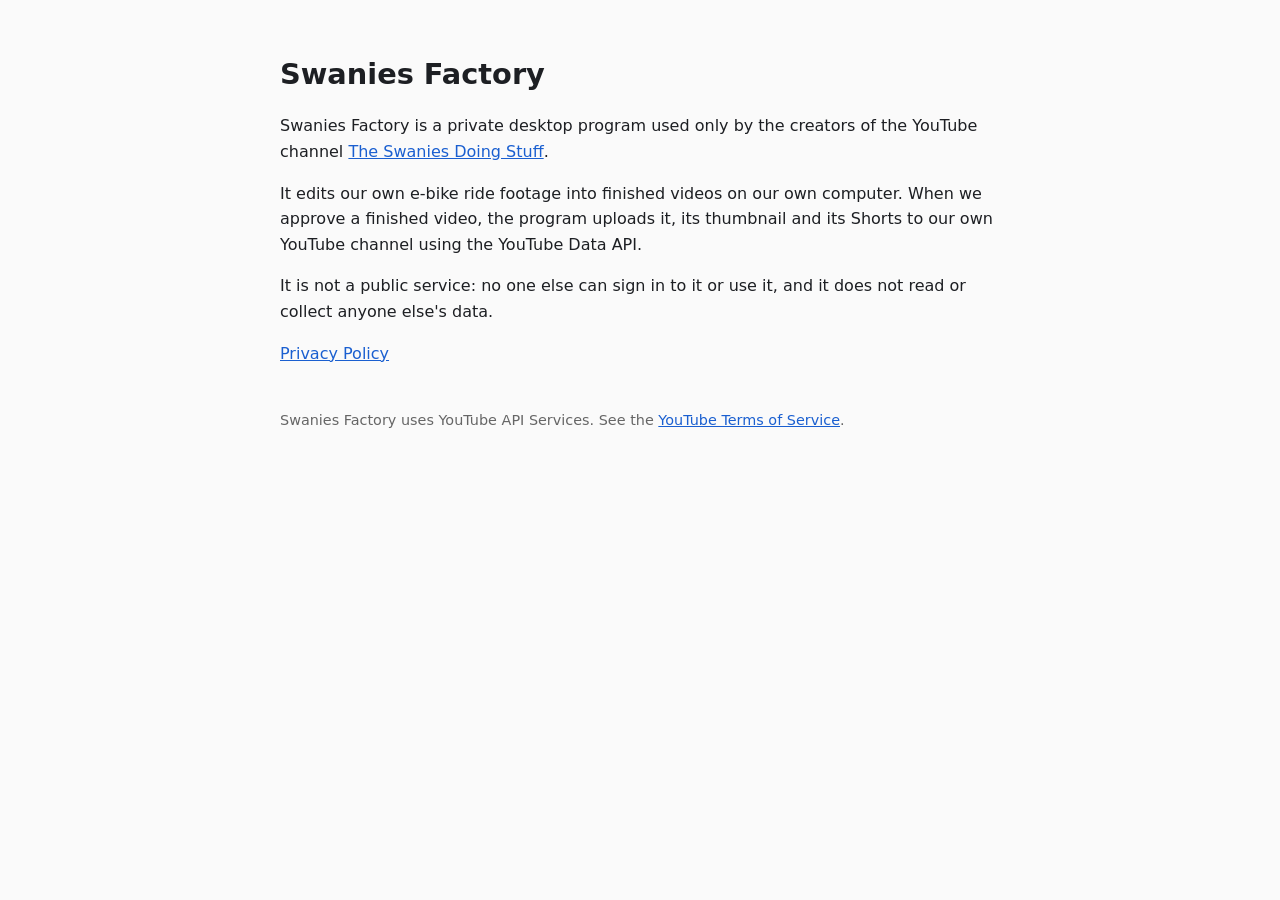
==== index.html @ 84ba6eb2 "Swanies Factory home page and privacy policy for the YouTube API audit and Google sign-in branding C" ====
<!doctype html>
<html lang="en"><head><meta charset="utf-8"><meta name="viewport" content="width=device-width,initial-scale=1">
<title>Swanies Factory</title><link rel="stylesheet" href="style.css"></head>
<body>
<h1>Swanies Factory</h1>
<p>Swanies Factory is a private desktop program used only by the creators of the YouTube channel
<a href="https://www.youtube.com/@Swanies-Doing-Stuff">The Swanies Doing Stuff</a>.</p>
<p>It edits our own e-bike ride footage into finished videos on our own computer. When we approve a finished video,
the program uploads it, its thumbnail and its Shorts to our own YouTube channel using the YouTube Data API.</p>
<p>It is not a public service: no one else can sign in to it or use it, and it does not read or collect anyone else's data.</p>
<p><a href="privacy.html">Privacy Policy</a></p>
<footer>Swanies Factory uses YouTube API Services. See the <a href="https://www.youtube.com/t/terms">YouTube Terms of Service</a>.</footer>
</body></html>
---- style.css ----
body{font-family:system-ui,Segoe UI,Arial,sans-serif;max-width:720px;margin:0 auto;padding:32px 16px;line-height:1.6;color:#1d1f23;background:#fafafa}
h1{font-size:1.8em;margin-bottom:.2em}h2{margin-top:1.6em}a{color:#1a5fd0}footer{margin-top:3em;font-size:.9em;color:#666}
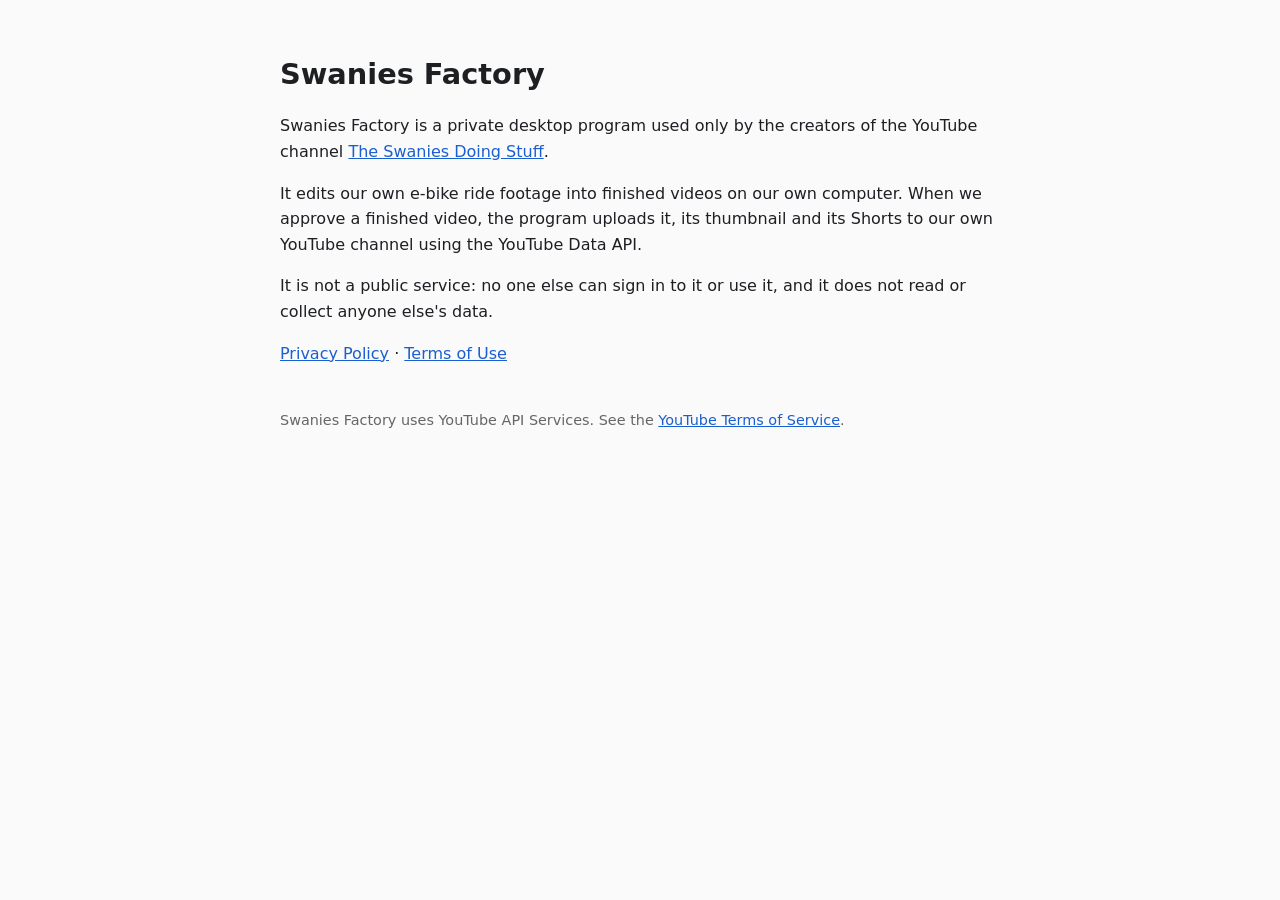
==== commit b30a8e67: "Terms of Use page, linked from home and privacy policy Co-Authored-By: Claude Opus 5.5 <noreply@anth" ====
--- a/index.html
+++ b/index.html
@@ -8,6 +8,6 @@
 <p>It edits our own e-bike ride footage into finished videos on our own computer. When we approve a finished video,
 the program uploads it, its thumbnail and its Shorts to our own YouTube channel using the YouTube Data API.</p>
 <p>It is not a public service: no one else can sign in to it or use it, and it does not read or collect anyone else's data.</p>
-<p><a href="privacy.html">Privacy Policy</a></p>
+<p><a href="privacy.html">Privacy Policy</a> · <a href="terms.html">Terms of Use</a></p>
 <footer>Swanies Factory uses YouTube API Services. See the <a href="https://www.youtube.com/t/terms">YouTube Terms of Service</a>.</footer>
 </body></html>
